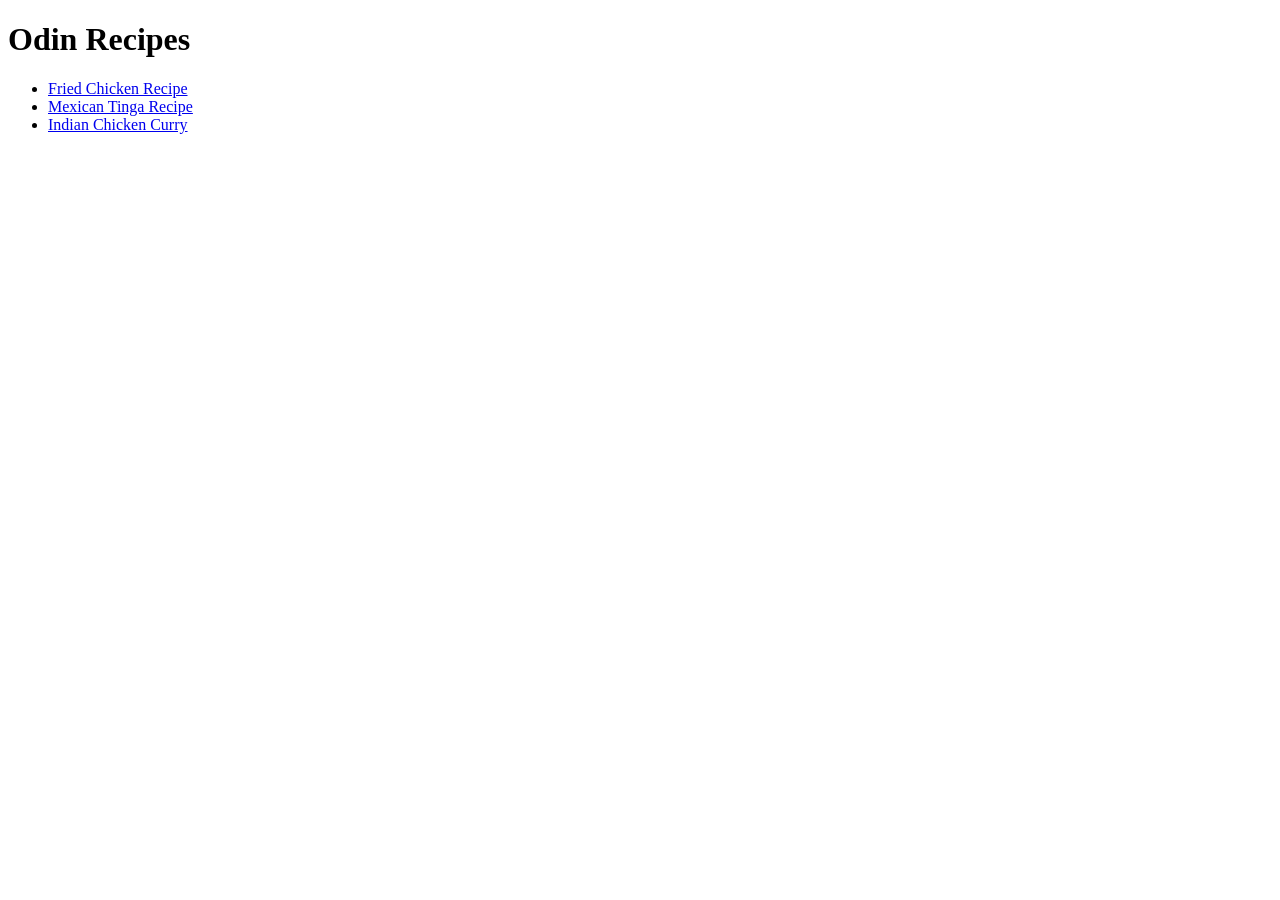
==== index.html @ 2e7ed8d0 "Add Multiple Pages for recipes" ====
<!DOCTYPE html>
<html lang="en">
  <head>
    <meta charset="UTF-8" />
    <meta name="viewport" content="width=device-width, initial-scale=1.0" />
    <title>Odin Recipes</title>
  </head>
  <body>
    <h1>Odin Recipes</h1>
    <ul>
      <li>
        <a href="./recipes/fried-chicken.html" rel="noopener noreferrer"
          >Fried Chicken Recipe</a
        >
      </li>
      <li>
        <a href="./recipes/mexican-tinga.html" rel="noopener noreferrer"
          >Mexican Tinga Recipe</a
        >
      </li>
      <li>
        <a href="./recipes/indian-chicken-curry.html" rel="noopener noreferrer"
          >Indian Chicken Curry</a
        >
      </li>
    </ul>
  </body>
</html>
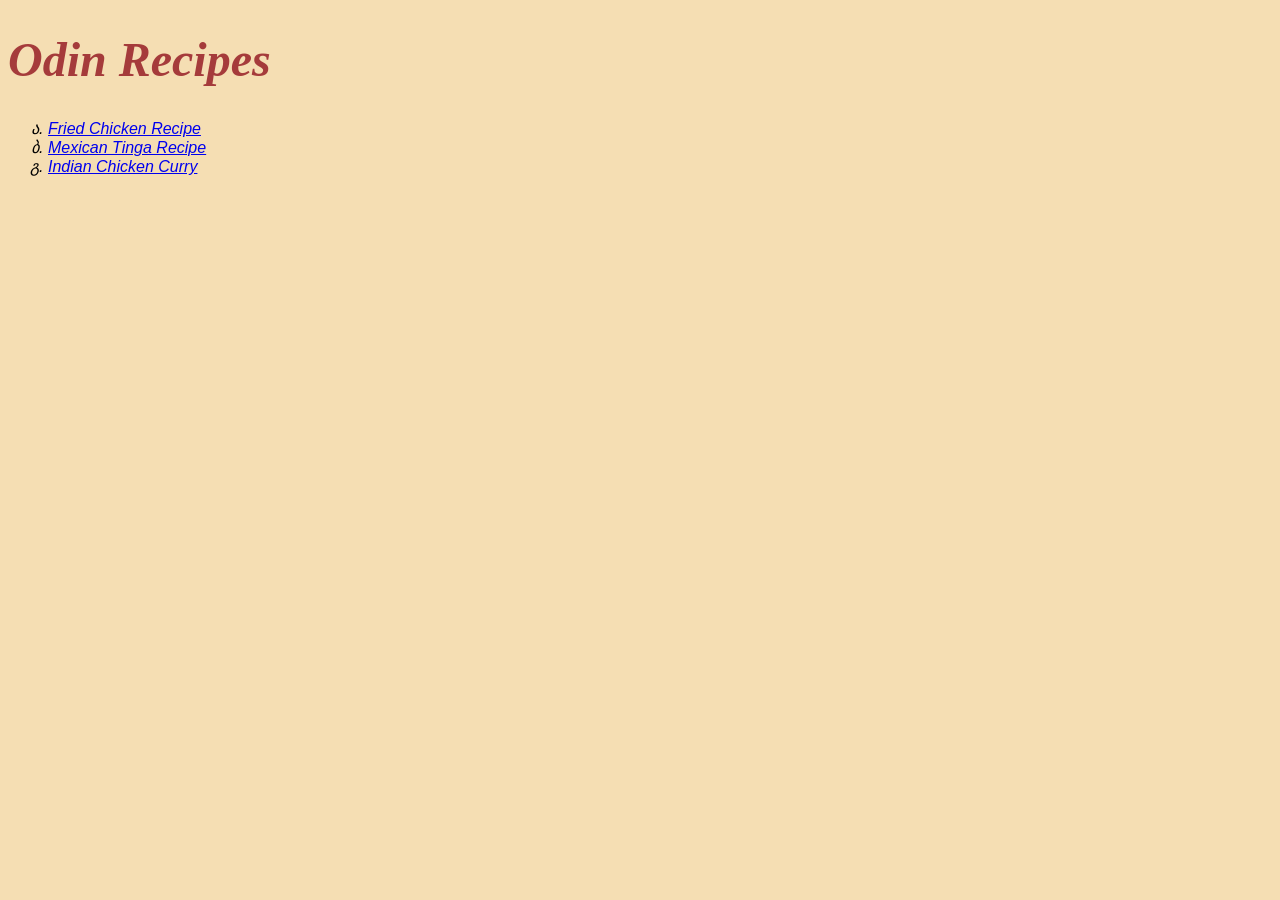
==== commit d6816ddb: "Add Stylesheet" ====
--- a/index.html
+++ b/index.html
@@ -4,10 +4,11 @@
     <meta charset="UTF-8" />
     <meta name="viewport" content="width=device-width, initial-scale=1.0" />
     <title>Odin Recipes</title>
+    <link rel="stylesheet" href="styles.css" />
   </head>
   <body>
     <h1>Odin Recipes</h1>
-    <ul>
+    <ul class="main">
       <li>
         <a href="./recipes/fried-chicken.html" rel="noopener noreferrer"
           >Fried Chicken Recipe</a
--- a/styles.css
+++ b/styles.css
@@ -0,0 +1,19 @@
+html{
+    background-color: wheat;
+    font-family: 'Trebuchet MS', 'Lucida Sans Unicode', 'Lucida Grande', 'Lucida Sans', Arial, sans-serif;
+}
+h1{
+    color: rgb(165, 59, 59);
+    font-family: Georgia, 'Times New Roman', Times, serif;
+    font-size: 3rem;
+    font-style: italic;
+}
+
+.main li{
+    list-style: georgian;
+
+}
+li{
+    font-style: italic;
+
+}
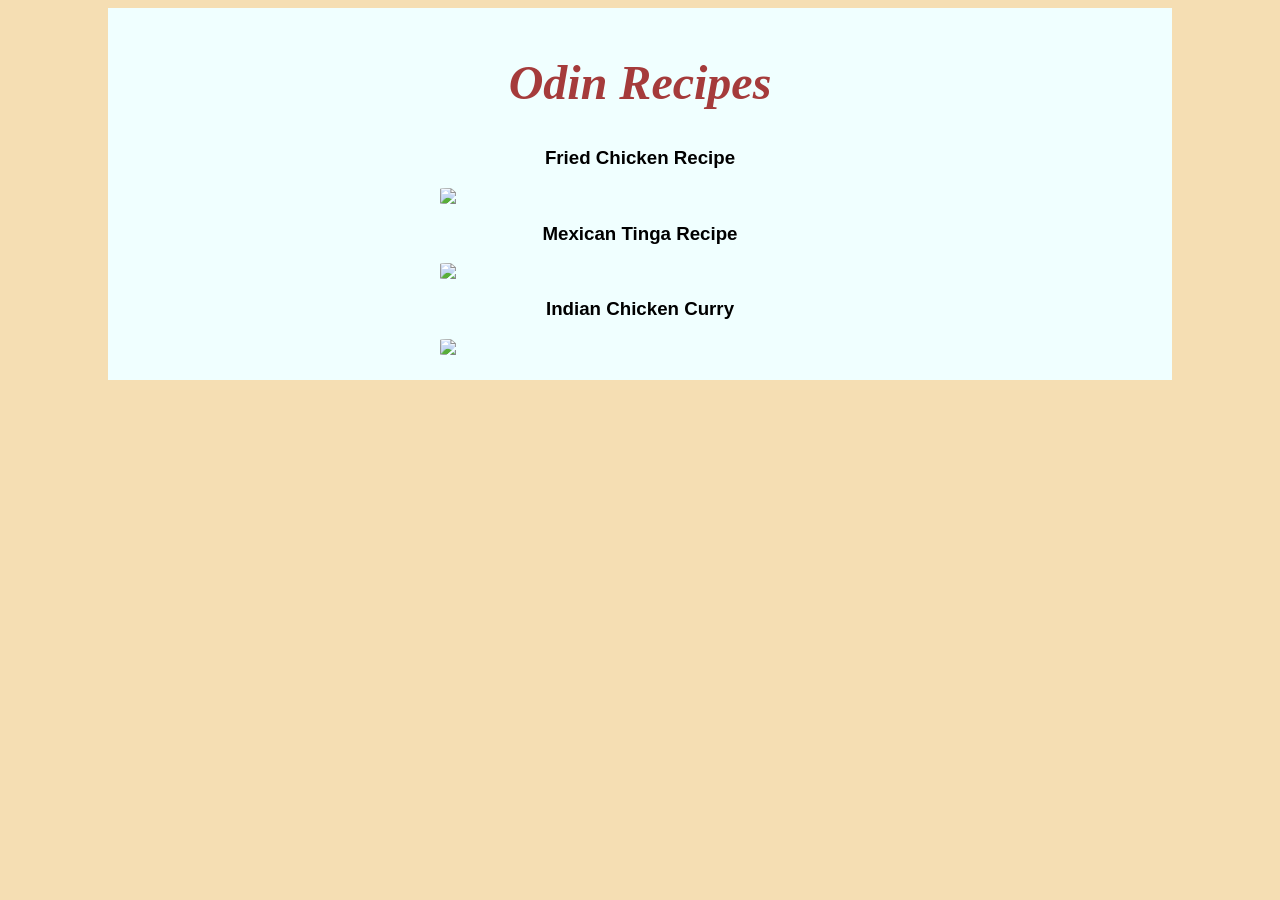
==== commit 49aa3739: "Layout Update White background and centering" ====
--- a/index.html
+++ b/index.html
@@ -7,23 +7,35 @@
     <link rel="stylesheet" href="styles.css" />
   </head>
   <body>
-    <h1>Odin Recipes</h1>
-    <ul class="main">
-      <li>
-        <a href="./recipes/fried-chicken.html" rel="noopener noreferrer"
-          >Fried Chicken Recipe</a
-        >
-      </li>
-      <li>
+    <div class="index-container">
+      <h1>Odin Recipes</h1>
+      <div>
+        <h3 class="index-titles">Fried Chicken Recipe</h3>
+        <a href="./recipes/fried-chicken.html" rel="noopener noreferrer">
+          <img
+            class="index-photo"
+            src="https://www.allrecipes.com/thmb/AIMdje5GflatYG1mh4vpPaa7iok=/750x0/filters:no_upscale():max_bytes(150000):strip_icc():format(webp)/272659-air-fryer-buttermilk-fried-chicken-GOLDMAN-R311206-4x3-2528-0749a0b2e8bb4cb88e3cf6a2b90be3bb.jpg"
+            width="400px"
+        /></a>
+      </div>
+      <div>
+        <h3 class="index-titles">Mexican Tinga Recipe</h3>
         <a href="./recipes/mexican-tinga.html" rel="noopener noreferrer"
-          >Mexican Tinga Recipe</a
-        >
-      </li>
-      <li>
+          ><img
+            class="index-photo"
+            src="https://www.allrecipes.com/thmb/CzrhooYv14fqSqpaXTD23NjHY58=/750x0/filters:no_upscale():max_bytes(150000):strip_icc():format(webp)/3637602-3e095ae1555f461a855c87f8f092b5ef.jpg"
+            width="400px"
+        /></a>
+      </div>
+      <div>
+        <h3 class="index-titles">Indian Chicken Curry</h3>
         <a href="./recipes/indian-chicken-curry.html" rel="noopener noreferrer"
-          >Indian Chicken Curry</a
-        >
-      </li>
-    </ul>
+          ><img
+            class="index-photo"
+            src="https://www.allrecipes.com/thmb/AIMdje5GflatYG1mh4vpPaa7iok=/750x0/filters:no_upscale():max_bytes(150000):strip_icc():format(webp)/272659-air-fryer-buttermilk-fried-chicken-GOLDMAN-R311206-4x3-2528-0749a0b2e8bb4cb88e3cf6a2b90be3bb.jpg"
+            width="400px"
+        /></a>
+      </div>
+    </div>
   </body>
 </html>
--- a/styles.css
+++ b/styles.css
@@ -1,19 +1,65 @@
-html{
+body{
+
     background-color: wheat;
     font-family: 'Trebuchet MS', 'Lucida Sans Unicode', 'Lucida Grande', 'Lucida Sans', Arial, sans-serif;
 }
-h1{
+a{
+    text-decoration: none;
+    color: black;
+}
+.index-container{
+    box-sizing: border-box;
+
+    text-align: center;
+    background-color: azure;
+    margin: 0 100px 0px 100px;
+    padding: 10px;
+    height: 100%;
+}
+.index-titles{
+
+
+}
+h1 {
+    padding: 5px;
+    text-align: center;
     color: rgb(165, 59, 59);
     font-family: Georgia, 'Times New Roman', Times, serif;
     font-size: 3rem;
     font-style: italic;
 }
+h3{
+    padding: auto 20px;
+}
 
+img{
+    border-radius: 5%;
+    display: block;
+    margin: 15px auto;    
+}
 .main li{
-    list-style: georgian;
-
+    list-style: none;
+    margin-top: 30px;
+    margin-bottom: 30px;
 }
 li{
-    font-style: italic;
+    font-size: large;
+    color: brown;
+}
+.fried-chicken-container{
+
+    background-color: azure;
+    margin: 0 100px 0px 100px;
+    padding: 10px;
+    height: 100%;
+}
+.indian-chicken-container{
+
+    background-color: azure;
+    margin: 0 100px 0px 100px;
+    padding: 10px;
+    height: 100%;
+}
+.directions{
 
 }
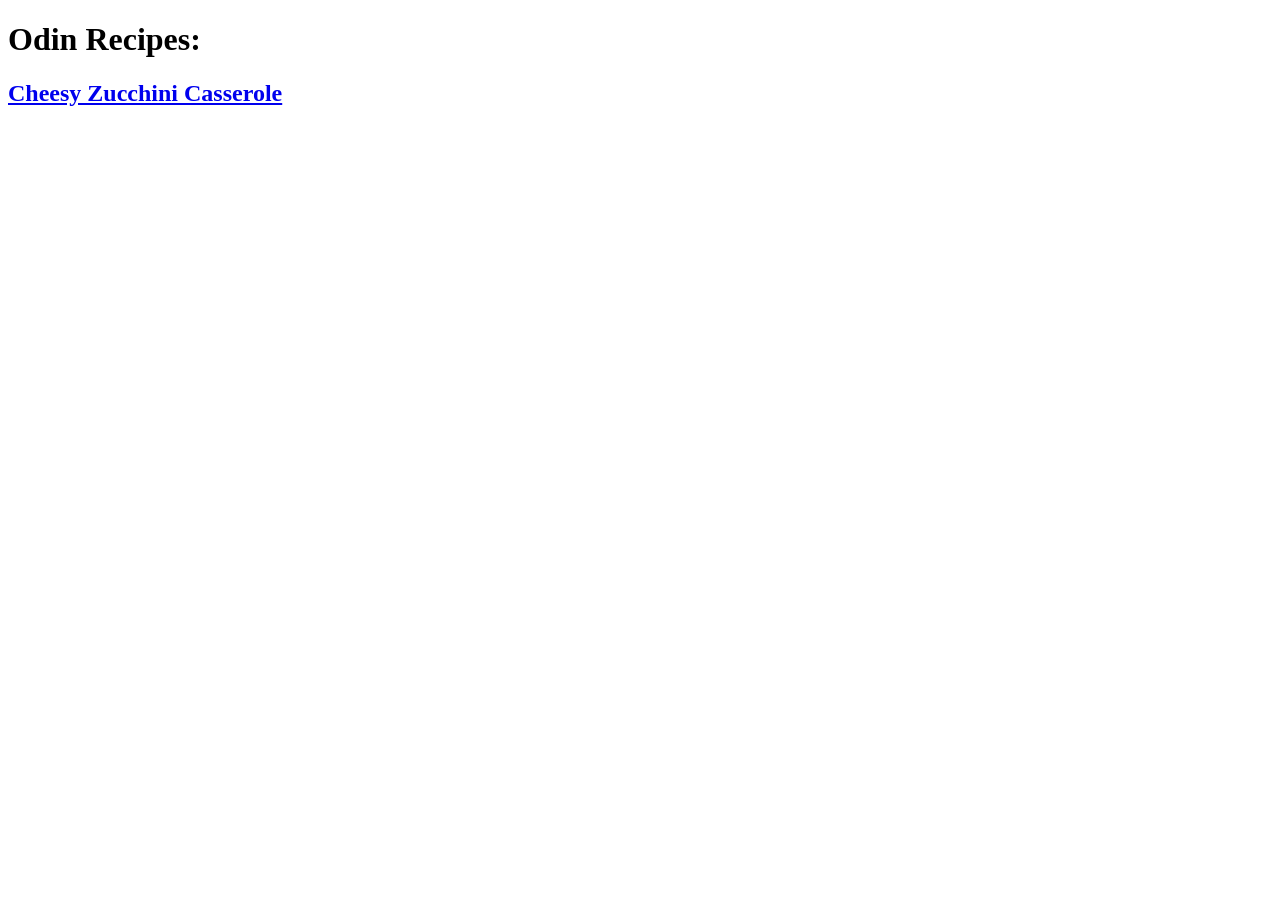
==== commit 8a980334: "Add Ingredients and Steps to zucchini.html zucchini Was empty" ====
--- a/index.html
+++ b/index.html
@@ -4,38 +4,10 @@
     <meta charset="UTF-8" />
     <meta name="viewport" content="width=device-width, initial-scale=1.0" />
     <title>Odin Recipes</title>
-    <link rel="stylesheet" href="styles.css" />
   </head>
   <body>
-    <div class="index-container">
-      <h1>Odin Recipes</h1>
-      <div>
-        <h3 class="index-titles">Fried Chicken Recipe</h3>
-        <a href="./recipes/fried-chicken.html" rel="noopener noreferrer">
-          <img
-            class="index-photo"
-            src="https://www.allrecipes.com/thmb/AIMdje5GflatYG1mh4vpPaa7iok=/750x0/filters:no_upscale():max_bytes(150000):strip_icc():format(webp)/272659-air-fryer-buttermilk-fried-chicken-GOLDMAN-R311206-4x3-2528-0749a0b2e8bb4cb88e3cf6a2b90be3bb.jpg"
-            width="400px"
-        /></a>
-      </div>
-      <div>
-        <h3 class="index-titles">Mexican Tinga Recipe</h3>
-        <a href="./recipes/mexican-tinga.html" rel="noopener noreferrer"
-          ><img
-            class="index-photo"
-            src="https://www.allrecipes.com/thmb/CzrhooYv14fqSqpaXTD23NjHY58=/750x0/filters:no_upscale():max_bytes(150000):strip_icc():format(webp)/3637602-3e095ae1555f461a855c87f8f092b5ef.jpg"
-            width="400px"
-        /></a>
-      </div>
-      <div>
-        <h3 class="index-titles">Indian Chicken Curry</h3>
-        <a href="./recipes/indian-chicken-curry.html" rel="noopener noreferrer"
-          ><img
-            class="index-photo"
-            src="https://www.allrecipes.com/thmb/AIMdje5GflatYG1mh4vpPaa7iok=/750x0/filters:no_upscale():max_bytes(150000):strip_icc():format(webp)/272659-air-fryer-buttermilk-fried-chicken-GOLDMAN-R311206-4x3-2528-0749a0b2e8bb4cb88e3cf6a2b90be3bb.jpg"
-            width="400px"
-        /></a>
-      </div>
-    </div>
+    <h1>Odin Recipes:</h1>
+    <h2><a href="./recipes/zuchini.html">Cheesy Zucchini Casserole</a></h2>
+    <h2></h2>
   </body>
 </html>
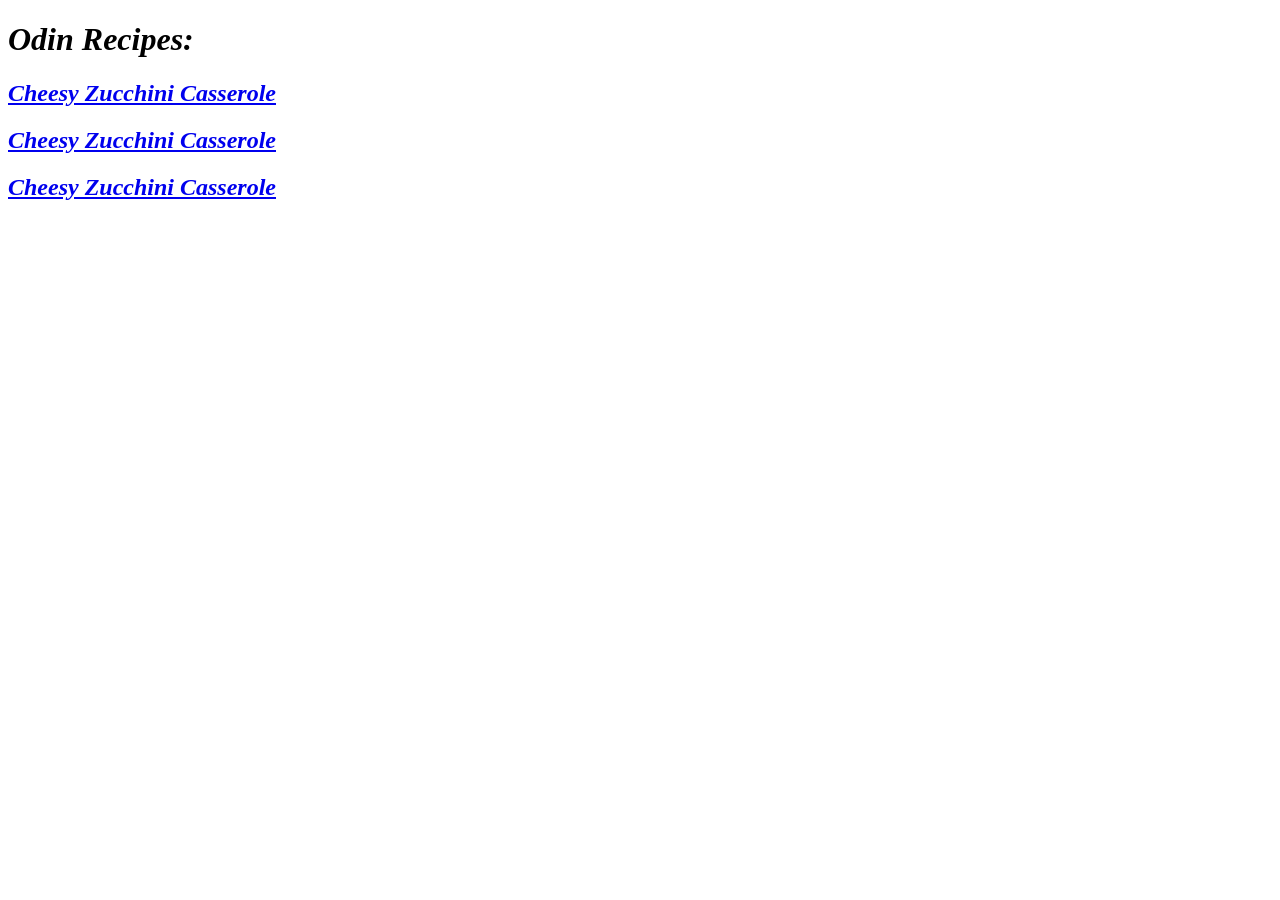
==== commit 611dc467: "Add zucchini images to zucchini.html Steps Zucchini had no steps images" ====
--- a/index.html
+++ b/index.html
@@ -6,8 +6,15 @@
     <title>Odin Recipes</title>
   </head>
   <body>
-    <h1>Odin Recipes:</h1>
-    <h2><a href="./recipes/zuchini.html">Cheesy Zucchini Casserole</a></h2>
-    <h2></h2>
+    <em><h1>Odin Recipes:</h1></em>
+    <h2>
+      <a href="./recipes/zuchini.html"><em>Cheesy Zucchini Casserole</em></a>
+    </h2>
+    <h2>
+      <a href="./recipes/zuchini.html"><em>Cheesy Zucchini Casserole</em></a>
+    </h2>
+    <h2>
+      <a href="./recipes/zuchini.html"><em>Cheesy Zucchini Casserole</em></a>
+    </h2>
   </body>
 </html>
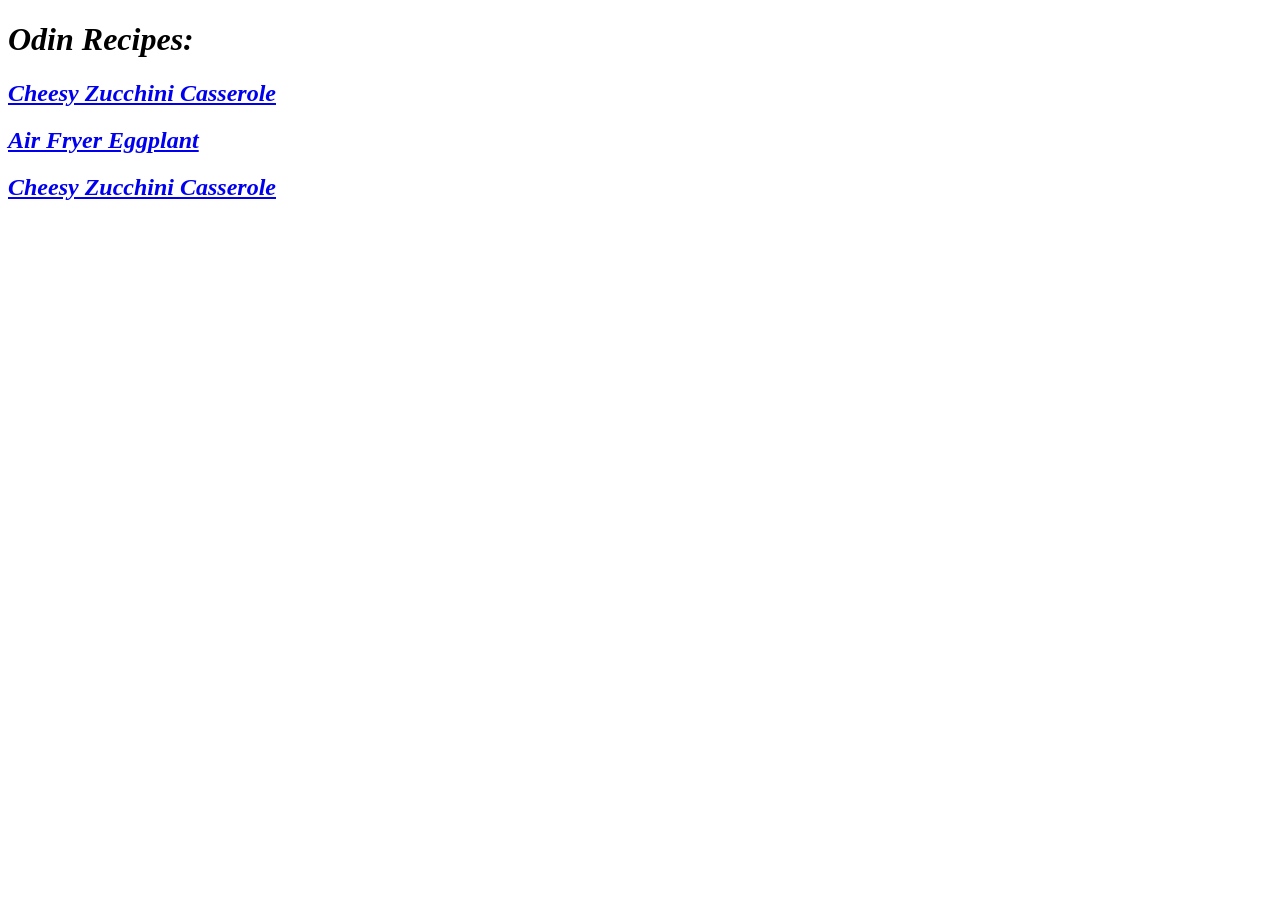
==== commit aca7ce63: "Add Air Fryer Eggplant Parmesan Page and images" ====
--- a/index.html
+++ b/index.html
@@ -11,7 +11,7 @@
       <a href="./recipes/zuchini.html"><em>Cheesy Zucchini Casserole</em></a>
     </h2>
     <h2>
-      <a href="./recipes/zuchini.html"><em>Cheesy Zucchini Casserole</em></a>
+      <a href="./recipes/eggplant.html"><em>Air Fryer Eggplant</em></a>
     </h2>
     <h2>
       <a href="./recipes/zuchini.html"><em>Cheesy Zucchini Casserole</em></a>
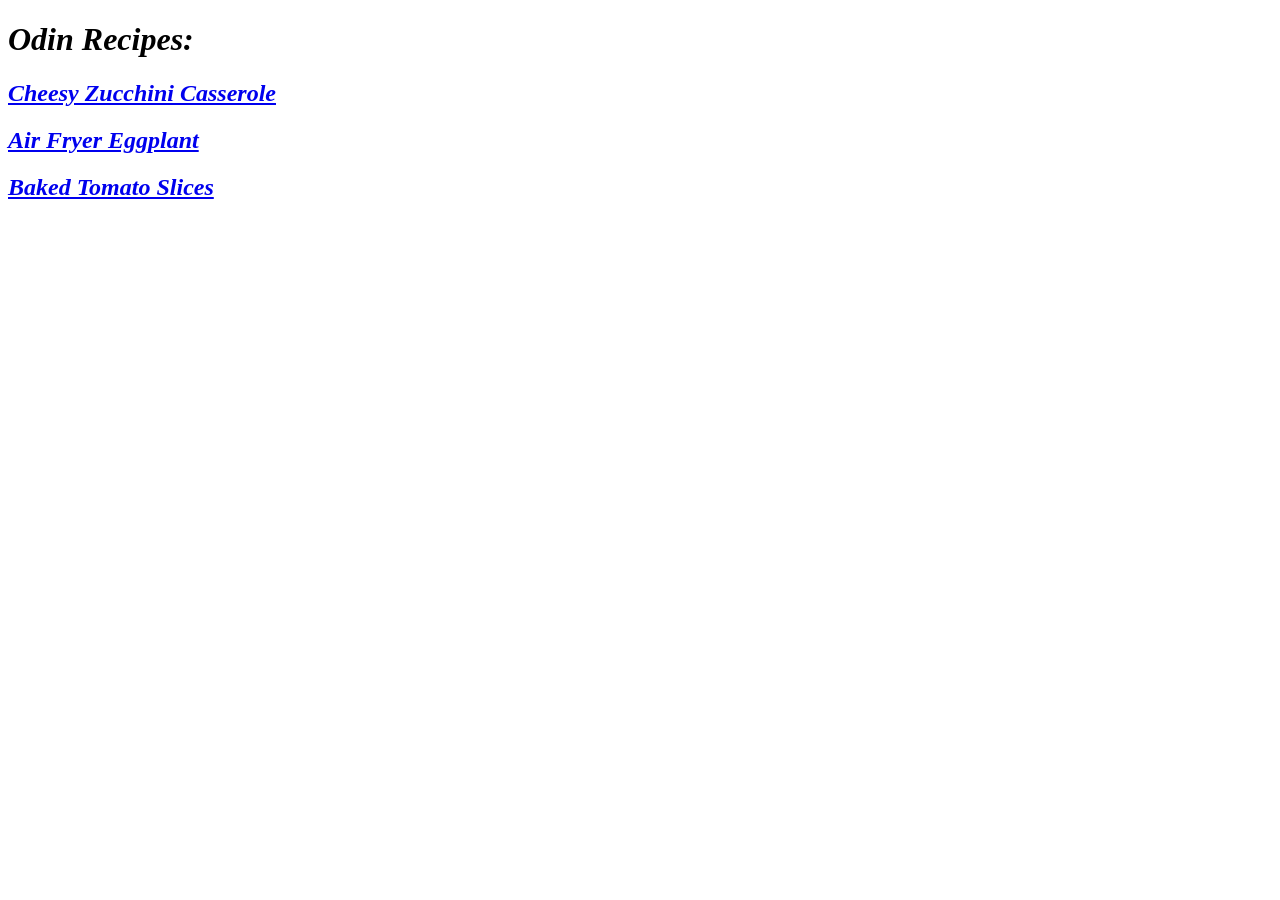
==== commit 3dd35e09: "Add Baked tomato slices Page and content" ====
--- a/index.html
+++ b/index.html
@@ -14,7 +14,7 @@
       <a href="./recipes/eggplant.html"><em>Air Fryer Eggplant</em></a>
     </h2>
     <h2>
-      <a href="./recipes/zuchini.html"><em>Cheesy Zucchini Casserole</em></a>
+      <a href="./recipes/baked-tomato.html"><em>Baked Tomato Slices</em></a>
     </h2>
   </body>
 </html>
